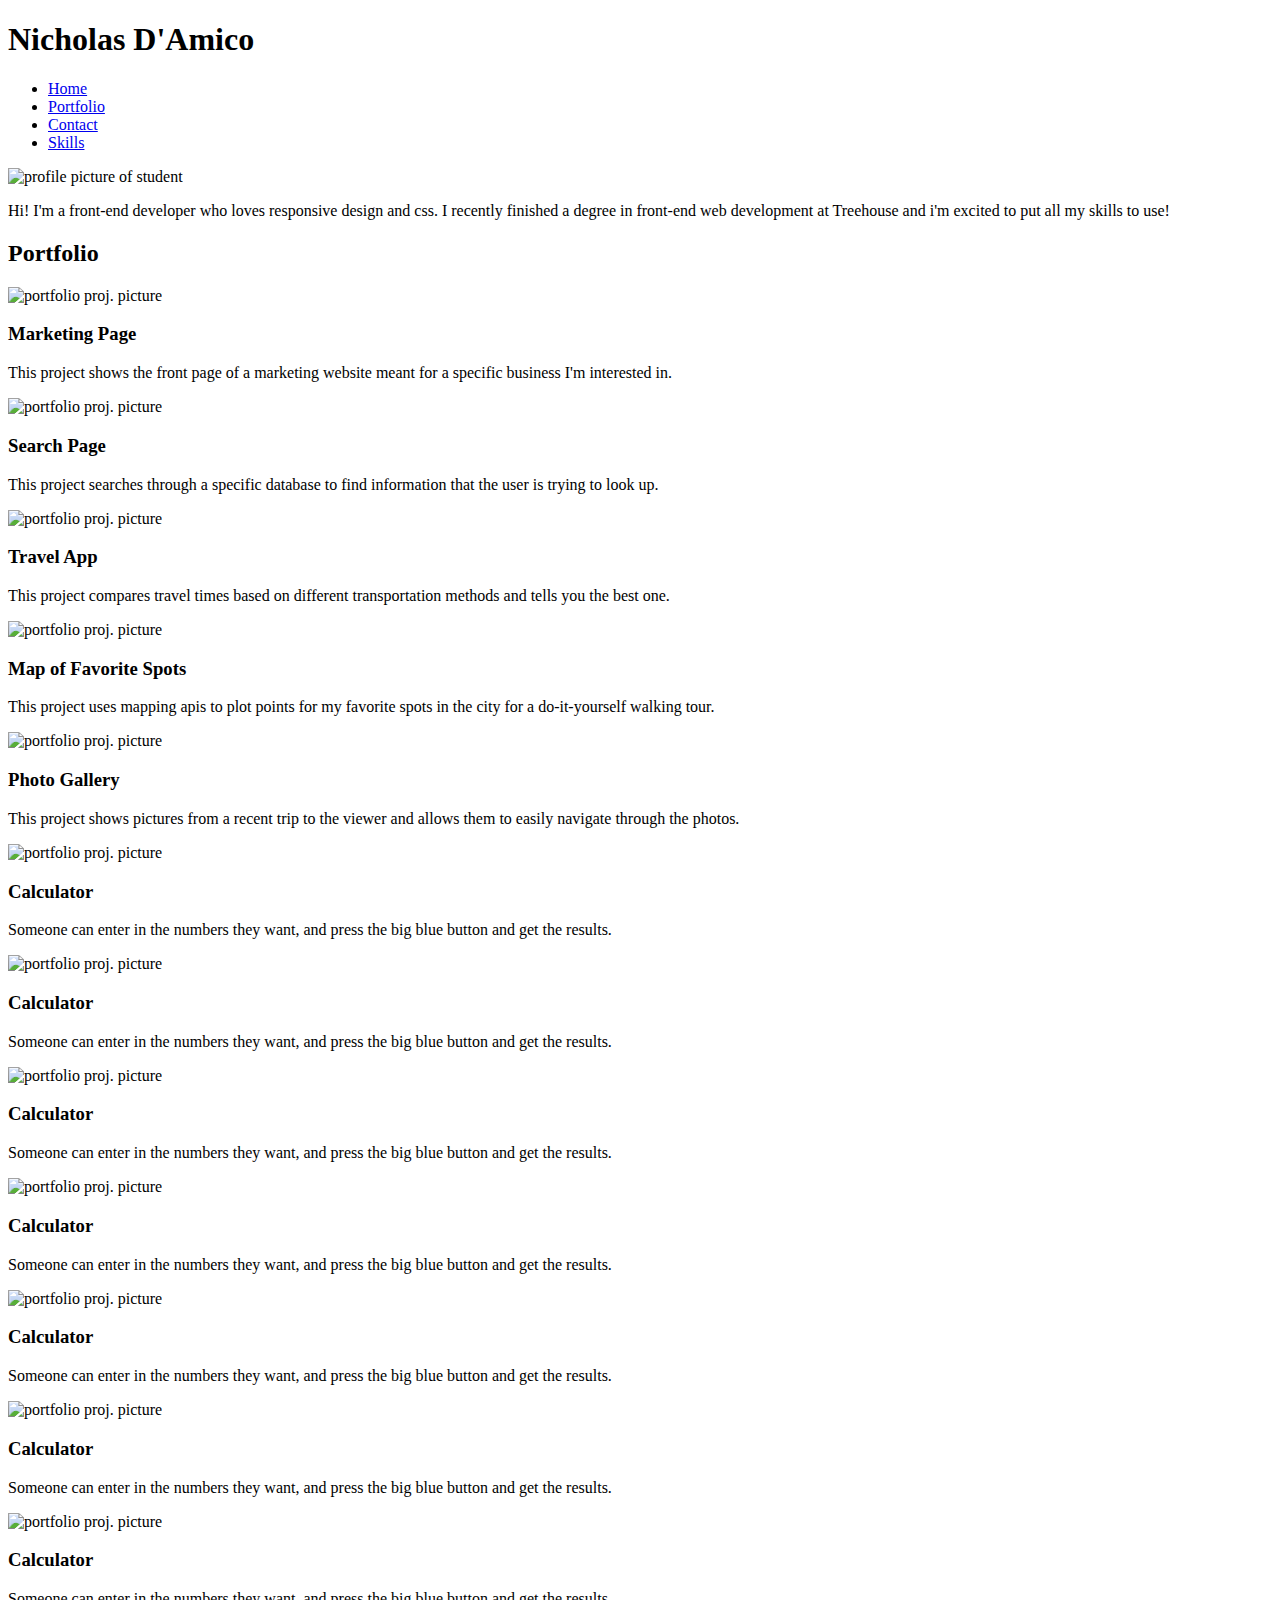
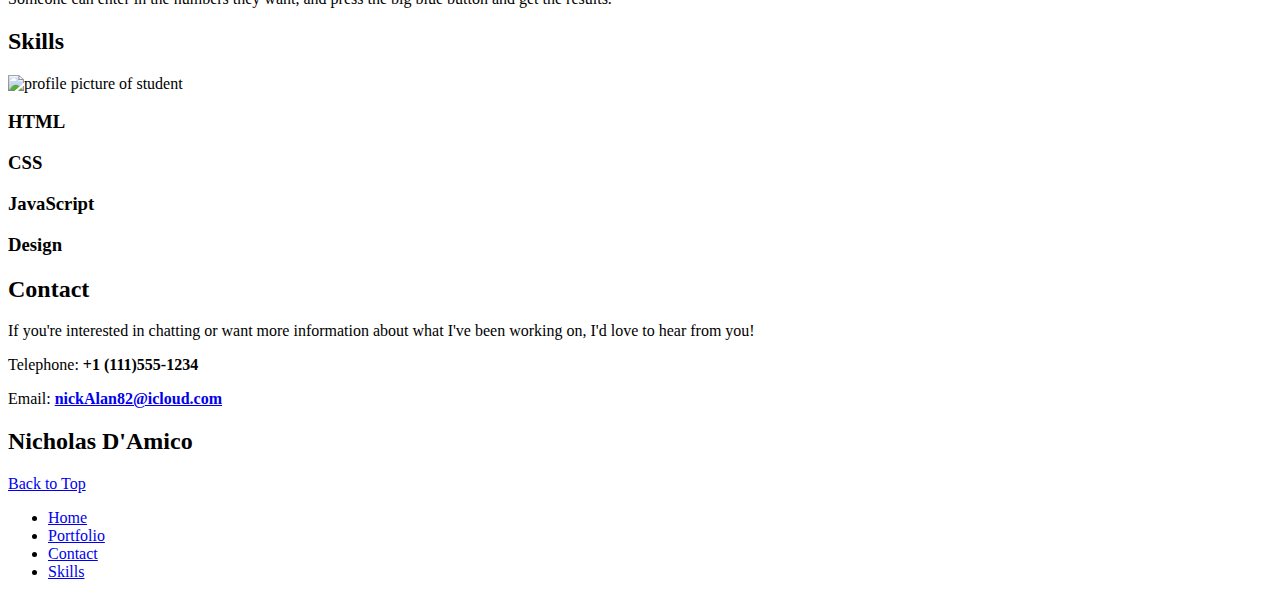
==== portfolio.html @ f9c677a5 "edited html" ====
<!DOCTYPE html>
<html lang="en">
<head>
	<meta charset="utf-8">
	<meta name="viewport" content="width=device-width, initial-scale=1.0">
	<meta name="author" content="Nicholas D'Amico">
	<meta name="description" content="Treehouse Front End Techdegree Proj. 2 : Responsive Layout">
	<title>Responsive Layout Proj. 2</title>
		
	<link rel="stylesheet" type="text/css" href="styles/normalize.css">
	<link href='https://fonts.googleapis.com/css?family=Varela+Round' rel='stylesheet' type='text/css'>
	<link rel="stylesheet" type="text/css" href="styles/styles.css">
</head>
<body>

		<!-- HEADER / NAV BLOCK -->

		<header class="main-header cf">
			<div class="container cf">
				<h1 class="name">Nicholas D'Amico</h1>
				<nav class="main-nav">
					<ul>
						<li class="selected"><a href="#top">Home</a></li>
						<li><a href="#portfolio">Portfolio</a></li>
						<li><a href="#contact">Contact</a></li>
						<li><a href="#skills">Skills</a></li>
					</ul>
				</nav>	<!-- End of .main-nav -->
			
			

				<div class="profile-container">
					<img class="profile-pic" src="img/responsive-layout-profile.png" alt="profile picture of student">
				</div>

				<p class="about">Hi! I'm a front-end developer who loves responsive design and css. I recently finished a degree in front-end web development at Treehouse and i'm excited to put all my skills to use!
				</p>

			</div> <!-- End of .container -->
		</header>	<!-- End of .main-header -->

		<!-- END OF HEADER / NAV BLOCK -->

		<!-- PORTFOLIO BLOCK -->

		<section id="portfolio" class="main-portfolio cf">
			<h2 class="title">Portfolio</h2>
			<div class="container cf">

				<!--	Proj. 1		-->
				<div class="col">
					<img class="proj-pic" src="img/portfolio-1.png" alt="portfolio proj. picture">
					<h3 class="proj-title">Marketing Page</h3>
					<p class="proj-descr">This project shows the front page of a marketing website meant for a specific business I'm interested in.</p> 
				</div>

				<!--	Proj. 2		-->
				<div class="col">
					<img class="proj-pic" src="img/portfolio-2.png" alt="portfolio proj. picture">
					<h3 class="proj-title">Search Page</h3>
					<p class="proj-descr">This project searches through a specific database to find information that the user is trying to look up.
					</p> 
				</div>

				<!--	Proj. 3		-->
				<div class="col">
					<img class="proj-pic" src="img/portfolio-3.png" alt="portfolio proj. picture">
					<h3 class="proj-title">Travel App</h3>
					<p class="proj-descr">This project compares travel times based on different transportation methods and tells you the best one.
					</p> 
				</div>


				<!--	Proj. 4		-->
				<div class="col">
					<img class="proj-pic" src="img/portfolio-4.png" alt="portfolio proj. picture">
					<h3 class="proj-title">Map of Favorite Spots</h3>
					<p class="proj-descr">This project uses mapping apis to plot points for my favorite spots in the city for a do-it-yourself walking tour.
					</p> 
				</div>

				<!--	Proj. 5		-->
				<div class="col">
					<img class="proj-pic" src="img/portfolio-5.png" alt="portfolio proj. picture">
					<h3 class="proj-title">Photo Gallery</h3>
					<p class="proj-descr">This project shows pictures from a recent trip to the viewer and allows them to easily navigate through the photos.
					</p> 
				</div>

				<!--	Proj. 6		-->
				<div class="col">
					<img class="proj-pic" src="img/portfolio-6.png" alt="portfolio proj. picture">
					<h3 class="proj-title">Calculator</h3>
					<p class="proj-descr">Someone can enter in the numbers they want, and press the big blue button and get the results.
					</p> 
				</div>

				<!--	Proj. 7	-->
				<div class="col">
					<img class="proj-pic" src="img/portfolio-6.png" alt="portfolio proj. picture">
					<h3 class="proj-title">Calculator</h3>
					<p class="proj-descr">Someone can enter in the numbers they want, and press the big blue button and get the results.
					</p> 
				</div>

				<!--	Proj. 8		-->
				<div class="col">
					<img class="proj-pic" src="img/portfolio-8.png" alt="portfolio proj. picture">
					<h3 class="proj-title">Calculator</h3>
					<p class="proj-descr">Someone can enter in the numbers they want, and press the big blue button and get the results.
					</p> 
				</div>

				<!--	Proj. 9		-->
				<div class="col">
					<img class="proj-pic" src="img/portfolio-9.png" alt="portfolio proj. picture">
					<h3 class="proj-title">Calculator</h3>
					<p class="proj-descr">Someone can enter in the numbers they want, and press the big blue button and get the results.
					</p> 
				</div>

				<!--	Proj. 10		-->
				<div class="col">
					<img class="proj-pic" src="img/portfolio-10.png" alt="portfolio proj. picture">
					<h3 class="proj-title">Calculator</h3>
					<p class="proj-descr">Someone can enter in the numbers they want, and press the big blue button and get the results.
					</p> 
				</div>

				<!--	Proj. 11		-->
				<div class="col">
					<img class="proj-pic" src="img/portfolio-11.png" alt="portfolio proj. picture">
					<h3 class="proj-title">Calculator</h3>
					<p class="proj-descr">Someone can enter in the numbers they want, and press the big blue button and get the results.
					</p> 
				</div>

					<!--	Proj. 12		-->
				<div class="col">
					<img class="proj-pic" src="img/portfolio-12.png" alt="portfolio proj. picture">
					<h3 class="proj-title">Calculator</h3>
					<p class="proj-descr">Someone can enter in the numbers they want, and press the big blue button and get the results.
					</p> 
				</div>



			</div>	<!-- End of .container -->
		</section> <!-- End of .main-portfolio -->


		<!-- SKILLS BLOCK -->

		<div id="skills" class="skills-block cf">
			<div class="container cf">
				<h2 class="title">Skills</h2>

					<!-- Techdegree Avatar Image -->
					<div class="td-profile-container">
					<img class="td-avatar" src="img/profile.jpg" alt="profile picture of student">
					</div>

				<!-- Student Skills / progress bars -->
				<div class="skill-pbars">

					<h3 class="skills-title">HTML</h3>
					<div class="progress-container">						 
 						 <div class="progressbar html-bar"></div>
					</div>	<!-- End of html .progress-container -->


					<h3 class="skills-title">CSS</h3>
					<div class="progress-container">
  						<div class="progressbar css-bar"></div>
					</div>	<!-- Enod of css .progress-container -->


					<h3 class="skills-title">JavaScript</h3>
					<div class="progress-container">
					  <div class="progressbar js-bar"></div>
					</div>	<!-- js .progress-container -->

					<h3 class="skills-title">Design</h3>
					<div class="progress-container">
					  <div class="progressbar design-bar"></div>
					</div>	<!-- design .progress-container -->

				</div>	<!-- End of .skill-pbars -->
			</div> <!-- End of .container -->
		</div>	<!-- End of .skills -->

		<!-- End of SKILLS BLOCK -->

		<!-- CONTACT-BLOCK -->

		<section id="contact" class="contact-block">
			<div class="container">

				<h2 class="title">Contact</h2>

				<p>If you're interested in chatting or want more information about what I've been working on, I'd love to hear from you!
				</p>

				<div class="contact-info" itemscope itemtype="http://schema.org/Person">
	 				<p>Telephone:  <span itemprop="telephone"><strong>+1 (111)555-1234</strong></span></p>
	  				<p>Email: <a href="mailto:nickalan82@icloud.com" itemprop="email"><strong>nickAlan82@icloud.com</strong></a></p>
				</div> <!-- End of .contact-info -->
			</div> <!-- End of .container -->
		</section> <!-- End of .contact-block -->

		<!-- END OF CONTACT-BLOCK -->

		<!-- MAIN FOOTER -->

		<footer class="main-footer container cf">
				<h2 class="footer-name">Nicholas D'Amico</h2>
				<a class="btn-back" href="#top">Back to Top</a>
				<ul class="footer-nav">
					<li class="selected"><a href="#top">Home</a></li>
					<li><a href="#portfolio">Portfolio</a></li>
					<li><a href="#contact">Contact</a></li>
					<li><a href="#skills">Skills</a></li>
				</ul>
		</footer> <!-- End of .main-footer -->

		<!-- END OF MAIN FOOTER -->
</body>
</html>
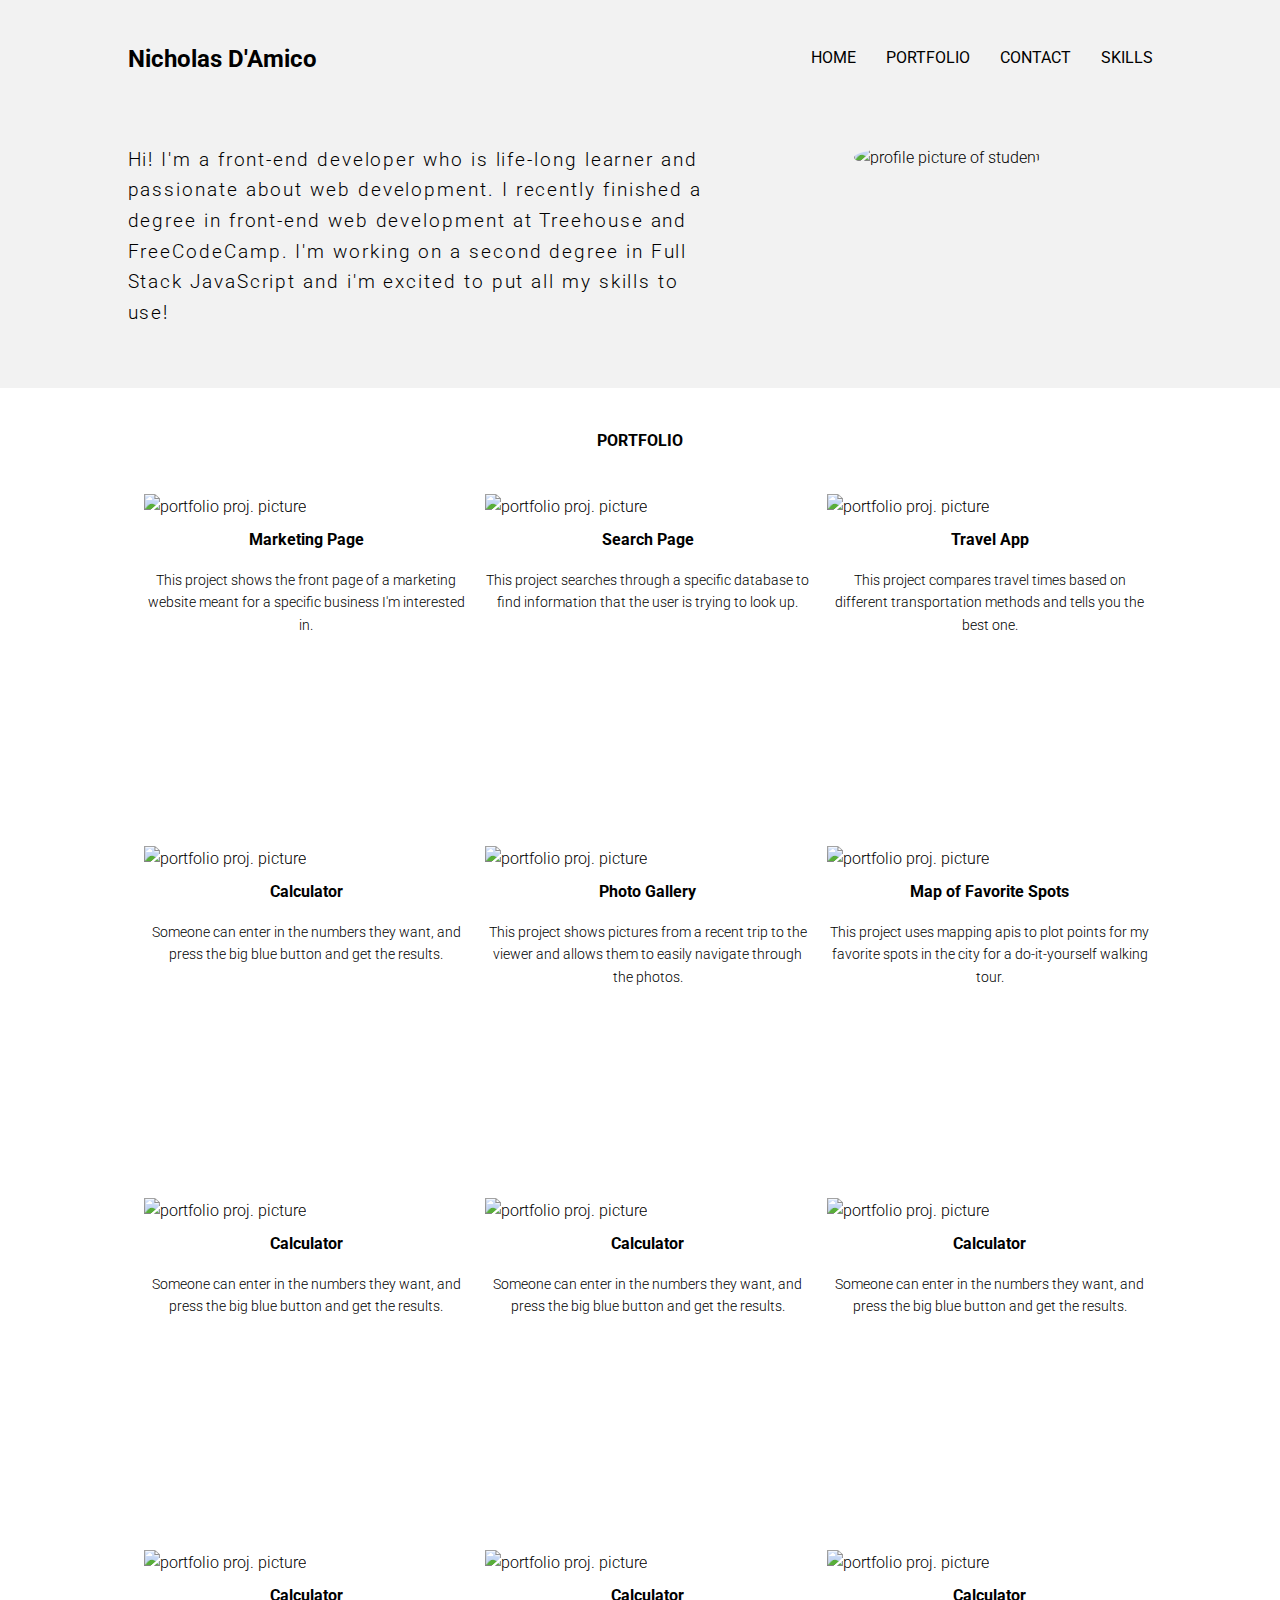
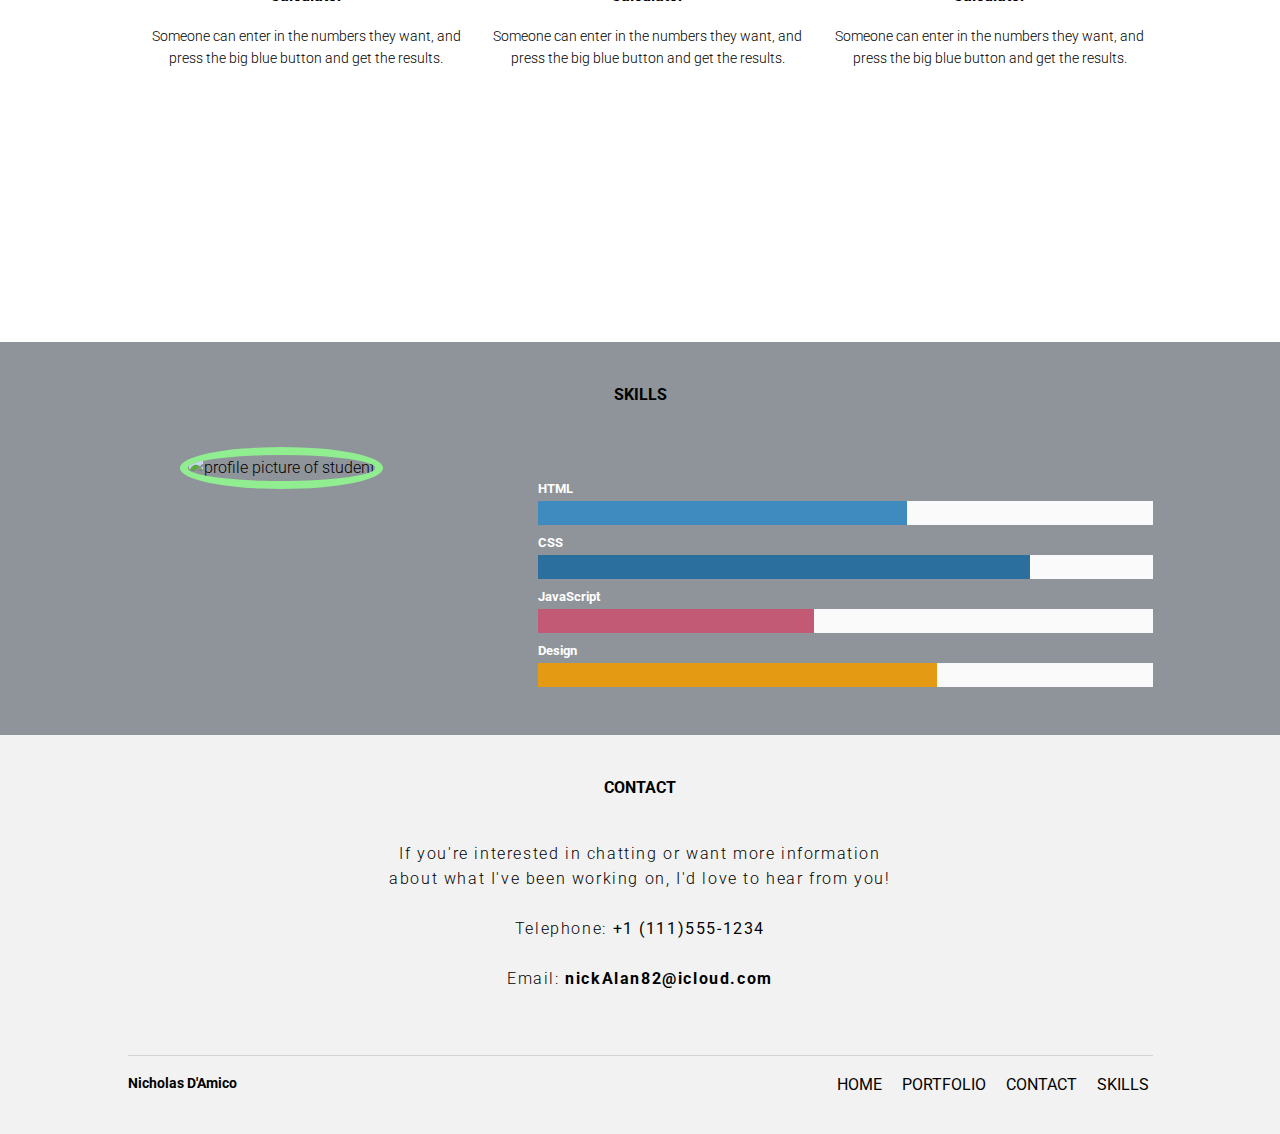
==== commit 3d485206: "Change to svg, adjusted profile pic" ====
--- a/portfolio.html
+++ b/portfolio.html
@@ -8,7 +8,9 @@
 	<title>Responsive Layout Proj. 2</title>
 		
 	<link rel="stylesheet" type="text/css" href="styles/normalize.css">
-	<link href='https://fonts.googleapis.com/css?family=Varela+Round' rel='stylesheet' type='text/css'>
+	<link href="https://fonts.googleapis.com/css?family=Muli%7CRoboto:400,300,500,700,900" rel="stylesheet">
+  	<link href='https://fonts.googleapis.com/css?family=Poiret+One' rel='stylesheet' type='text/css'>
+  	<link href='https://fonts.googleapis.com/css?family=Raleway' rel='stylesheet' type='text/css'>
 	<link rel="stylesheet" type="text/css" href="styles/styles.css">
 </head>
 <body>
@@ -30,10 +32,10 @@
 			
 
 				<div class="profile-container">
-					<img class="profile-pic" src="img/responsive-layout-profile.png" alt="profile picture of student">
-				</div>
-
-				<p class="about">Hi! I'm a front-end developer who loves responsive design and css. I recently finished a degree in front-end web development at Treehouse and i'm excited to put all my skills to use!
+					<img class="profile-pic" src="img/profile.jpg" alt="profile picture of student">
+				</div>
+
+				<p class="about">Hi! I'm a front-end developer who is life-long learner and passionate about web development. I recently finished a degree in front-end web development at Treehouse and FreeCodeCamp. I'm working on a second degree in Full Stack JavaScript and i'm excited to put all my skills to use!
 				</p>
 
 			</div> <!-- End of .container -->
@@ -74,8 +76,8 @@
 				<!--	Proj. 4		-->
 				<div class="col">
 					<img class="proj-pic" src="img/portfolio-4.png" alt="portfolio proj. picture">
-					<h3 class="proj-title">Map of Favorite Spots</h3>
-					<p class="proj-descr">This project uses mapping apis to plot points for my favorite spots in the city for a do-it-yourself walking tour.
+					<h3 class="proj-title">Calculator</h3>
+					<p class="proj-descr">Someone can enter in the numbers they want, and press the big blue button and get the results.
 					</p> 
 				</div>
 
@@ -90,14 +92,14 @@
 				<!--	Proj. 6		-->
 				<div class="col">
 					<img class="proj-pic" src="img/portfolio-6.png" alt="portfolio proj. picture">
-					<h3 class="proj-title">Calculator</h3>
-					<p class="proj-descr">Someone can enter in the numbers they want, and press the big blue button and get the results.
+					<h3 class="proj-title">Map of Favorite Spots</h3>
+					<p class="proj-descr">This project uses mapping apis to plot points for my favorite spots in the city for a do-it-yourself walking tour.
 					</p> 
 				</div>
 
 				<!--	Proj. 7	-->
 				<div class="col">
-					<img class="proj-pic" src="img/portfolio-6.png" alt="portfolio proj. picture">
+					<img class="proj-pic" src="img/portfolio-7.png" alt="portfolio proj. picture">
 					<h3 class="proj-title">Calculator</h3>
 					<p class="proj-descr">Someone can enter in the numbers they want, and press the big blue button and get the results.
 					</p> 
@@ -213,9 +215,9 @@
 		<!-- MAIN FOOTER -->
 
 		<footer class="main-footer container cf">
-				<h2 class="footer-name">Nicholas D'Amico</h2>
+				<h2 class="footer-name name">Nicholas D'Amico</h2>
 				<a class="btn-back" href="#top">Back to Top</a>
-				<ul class="footer-nav">
+				<ul class="footer-nav footer-links">
 					<li class="selected"><a href="#top">Home</a></li>
 					<li><a href="#portfolio">Portfolio</a></li>
 					<li><a href="#contact">Contact</a></li>
--- a/styles/styles.css
+++ b/styles/styles.css
@@ -0,0 +1,406 @@
+/* ================================= 
+  Base Styles
+==================================== */
+
+*, *:after, *:before {
+    -webkit-box-sizing: border-box;
+    -moz-box-sizing: border-box;
+    box-sizing: border-box;
+}
+body {
+    background: #f2f2f2;
+    font: 300 16px/1.6 'Roboto', sans-serif;
+    color: black;
+    padding: 0;
+    margin: 0;
+}
+p {
+    margin-bottom: 1.5em;
+}
+h2, h3, a {
+    color: black;
+}
+h1, h2, h3, p, ul {
+    margin-top: 0;
+}
+h1, h2, h3, .title, .name, .footer-links {
+    font-style: 'Raleway', sans-serif;
+}
+a {
+    font-weight: 400;
+    text-decoration: none;
+}
+a:hover,
+a:active {
+    color: #13527d;
+}
+ul {
+    list-style: none;
+}
+img {
+    max-width: 100%
+}
+
+/* ================================= 
+  Base Layout Styles
+==================================== */
+
+
+/* ---- General Styles---- */
+
+.main-header, .title, .proj-title, .proj-descr, .contact-block, .skills-block {
+    text-align: center;
+}
+.main-nav li a:last-child{
+	padding-right: 0;
+}
+.title, .main-nav a, .footer-nav a {
+    text-transform: uppercase;
+}
+.name, .footer-name, .footer-nav ul {
+    margin-bottom: 0;
+}
+.test {
+    border: 2px solid red;
+}
+
+
+
+/* ---- Font Styles---- */
+
+.name {
+    font-size: 1.5em;
+    /* 24px / 16px */
+}
+.about, .proj-descr, .footer-name, .btn-back {
+    font-size: .875em;
+    /* 14px / 16px */
+}
+.proj-title, .title, .contact-block p  {
+    font-size: 1em;
+    /* 16px / 16px */
+}
+
+.contact-block p, .about {
+    letter-spacing: .1em;
+}
+
+
+
+/* ---- Containers ---- */
+
+.container {
+    width: 90%;
+    margin: 0 auto;
+}
+.main-header {
+    padding: 1em 1em 2.5em;
+}
+.main-portfolio {
+    background: #fff;
+}
+.main-portfolio, .contact-block, .skills-block {
+   padding: 2.5em 0 2.5em;
+}
+.main-footer {
+    border-top: 1px solid lightgrey;
+    padding: 1em 0 1em;
+}
+
+
+
+/* ---- Header / Nav ---- */
+
+.about {
+    max-width: 75%;
+    margin: 1em auto;
+}
+
+
+
+/* -- Nav -- */
+
+.main-nav {
+    margin-bottom: 3em;
+}
+.main-nav > ul, .footer-nav > ul {
+    padding-left: 0;
+}
+.main-nav li {
+    margin-bottom: .3125em;
+    /* 5px / 16px */
+}
+.main-nav a {
+    background: #fff;
+    padding-top: .625em;
+    /* 10px / 16px */
+    padding-bottom: .625em;
+    /* 10px / 16px */
+    border-radius: 5px;
+}
+.main-nav li, .main-nav a {
+    display: block;
+}
+
+
+
+/* ---- Portfolio ---- */
+
+.title {
+    padding-bottom: 2.5em;
+    /* 40px / 16px */
+    margin-bottom: 0;
+}
+.profile-pic-container {
+    width: 80%;
+}
+.profile-pic {
+    border-radius: 50%;
+    width: 15em;
+}
+.proj-title {
+    padding-top: .5em;
+}
+
+
+
+
+/* ---- SKILLS ---- */
+
+.skills-block {
+	background: #8f949a;
+}
+.skills-title{
+	color: #fff;
+	margin-bottom: .12em;
+	text-align: left;
+}
+.td-profile-container {
+    width: 50%;
+    margin: 0 auto;
+}
+.td-avatar {
+    width: 90%;
+    border-radius: 50%;
+    border: 8px solid lightgreen;
+}
+.skill-pbars {
+	width: 100%;
+	padding-top: 1em;
+}
+.progress-container {
+    width: 100%;
+    height: 1.5em;
+    position: relative;
+    margin-bottom: .5em;
+    background-color: #fafafa;
+}
+.progressbar {
+    height: 100%;
+    position: absolute;
+    line-height: inherit;
+    z-index: 1000;
+}
+.html-bar {
+	width: 60%;
+	background: #3f8abf;
+}
+.css-bar {
+	width: 80%;
+	background: #2a6f9e;
+}
+.js-bar {
+	width: 45%;
+	background: #c25975;
+}
+.design-bar {
+	width: 65%;
+	background: #e59a13;
+}
+
+/* ---- Contact ---- */
+
+
+
+
+/* ---- Footer---- */
+
+.footer-nav {
+    display: none;
+}
+.footer-name {
+    float: left;
+}
+.footer-links li a {
+    padding-top: 0;
+}
+.btn-back {
+    float: right;
+    text-transform: uppercase;
+}
+
+
+
+/* ================================= 
+  Media Queries
+==================================== */
+
+@media (min-width: 768px) {
+
+	.container {
+		max-width: 1025px;
+	}
+
+    /* ---- Header ----*/
+    
+    .about {
+        float: left;
+        width: 60%;
+        padding-right: 1em;
+        text-align: left;
+        margin-top: 0;
+    }
+    .profile-container {
+        float: right;
+        width: 40%;
+    }
+    .profile-pic {
+        
+    }
+
+
+
+    /* ---- Header / Nav ----*/
+
+    .main-nav li {
+        display: inline-block;
+    }
+    .main-nav a {
+        background: initial;
+        padding: .3125em .625em;
+        /* 5px / 16px - 10px /16px */
+    }
+    .main-nav li {
+        margin-right: .5em;
+        /* 8px / 16px */
+    }
+    .main-nav li+ li {
+        margin-left: .5em;
+        /* 8px / 16px */
+    }
+    .main-nav li:last-child {
+        margin-right: 0;
+    }
+
+
+
+    /* ---- Portfolio ---- */
+
+    .col {
+        float: left;
+        padding-left: 1em;
+        width: calc(100% / 2);
+        height: 24em;
+    }
+
+
+    /* ---- Skills ----*/
+
+    .td-profile-container {
+        float: left;
+        width: 30%;
+    }
+    .skills-title {
+    	font-size: .8em;
+    }
+    .skill-pbars {
+    	width: 60%;
+    	float: right;
+    	padding-top: 0;
+    }
+
+    /* ---- Contact ----*/
+
+    .contact-block p {
+        max-width: 50%;
+        margin-left: auto;
+        margin-right: auto;
+    }
+
+
+    /* ---- Footer----*/
+
+    /* -- Hides Back To Top btn -- */
+    .btn-back {
+        display: none;
+    }
+    /* -- Shows Footer Nav -- */
+    .footer-nav {
+        display: initial;
+    }
+    .footer-nav, .footer-nav ul {
+        float: right;
+    }
+    .footer-nav a {
+        display: block;
+        padding: .25em;
+    }
+    .footer-nav li {
+        display: inline-block;
+        margin-right: .25em;
+    }
+    .footer-nav li+ li {
+        margin-left: .25em;
+    }
+    .footer-nav li:last-child {
+        margin-right: 0;
+    }
+}
+
+
+
+@media (min-width: 1024px) {
+
+	/* ---- Header / Nav ----*/
+	.main-header {
+		padding-top: 2.5em;
+	}
+    .name {
+        float: left;
+    }
+    .main-nav {
+        float: right;
+    }
+    .profile-container {
+        clear: both;
+    }
+    .about {
+        font-size: 1.2em;
+    }
+
+
+    /* ---- portfolio ----*/
+
+    .col {
+        width: calc(100% / 3);
+        padding-bottom: 2rem;
+        height: 22rem;
+    }
+
+
+    /* ---- skills ----*/
+    .skill-pbars {
+        margin-top: 2em;
+    }
+
+}
+
+/* ---- ClearFix ---- */
+
+.cf:before, .cf:after {
+    content: " ";
+    display: table;
+}
+.cf:after {
+    clear: both;
+}
